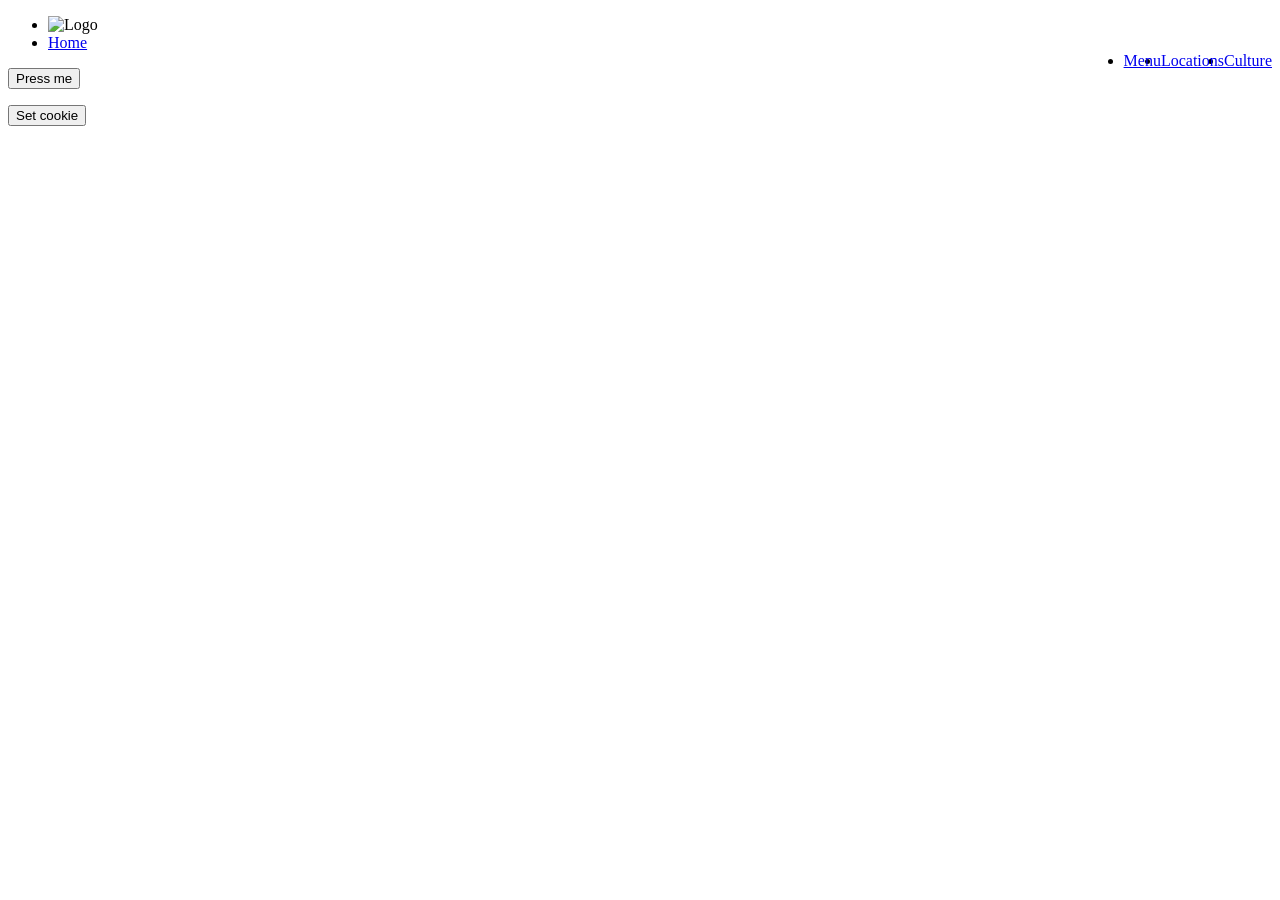
==== public/index.html @ 27c8e0b5 "hele pakken" ====
<!DOCTYPE html>
<html lang="en">

<head>
  <meta charset="UTF-8">
  <meta http-equiv="X-UA-Compatible" content="IE=edge">
  <meta name="viewport" content="width=device-width, initial-scale=1.0">
  <link rel="stylesheet" href="./static/styles/global.css">
  <title>JOE and The Juice</title>
</head>

<body>
  <ul>
    <li><img src="./static/img/joeLogo.svg" alt="Logo"></li>
    <li><a href="/" class="active">Home</a></li>
    <li style="float:right"><a href="/">Culture</a></li>
    <li style="float:right"><a href="/locations">Locations</a></li>
    <li style="float:right"><a href="/">Menu</a></li>
  </ul>
  <div class="center">
    <button onclick="getResponse()">Press me</button>
    <p id="response"></p>
  </div>
  <div class="center">
    <button onclick="setCookie()">Set cookie</button>
    <p id="cookie"></p>
  </div>

</body>
<script src="./static/scripts/index.js"></script>

</html>
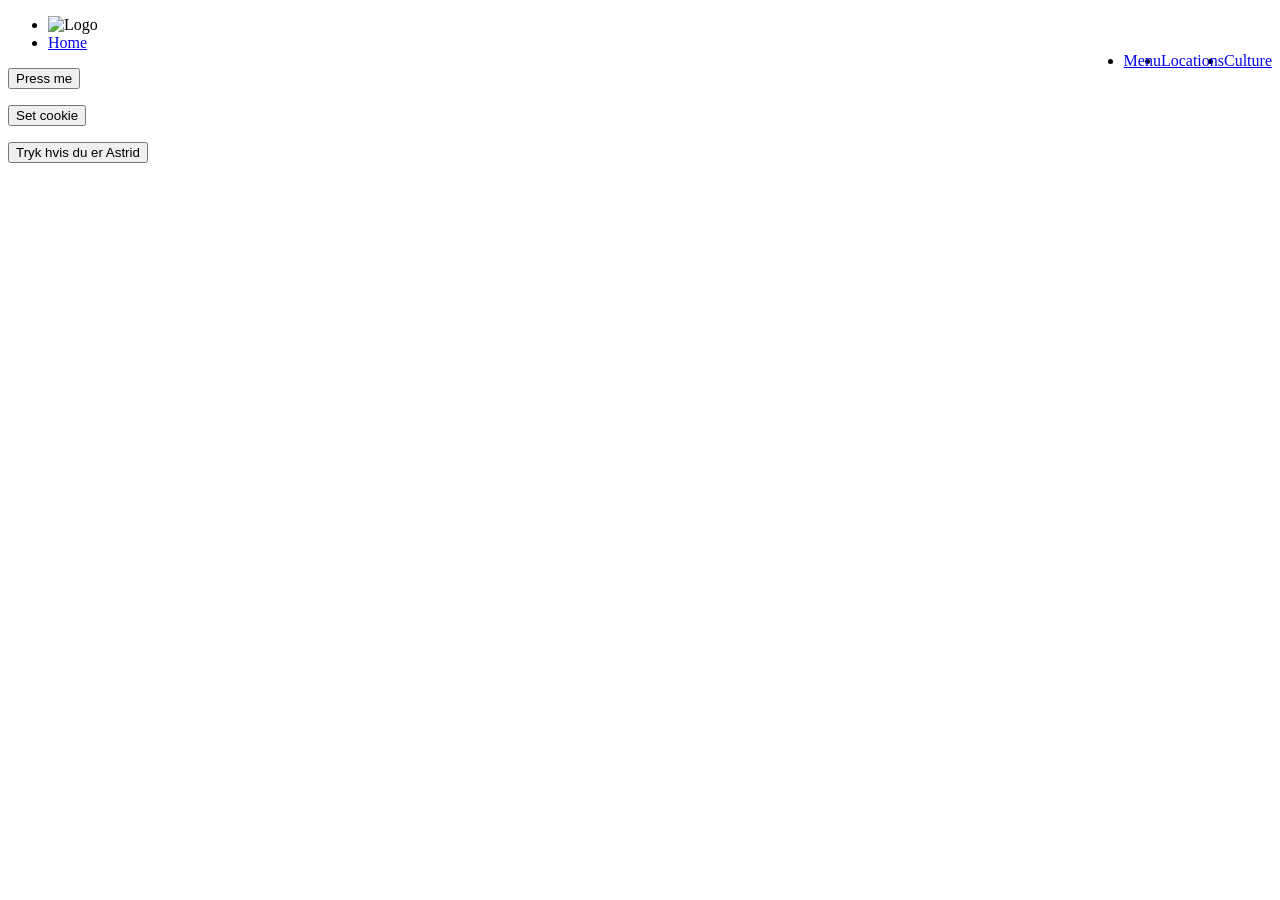
==== commit 5b2d871f: "Nu til astrid" ====
--- a/public/index.html
+++ b/public/index.html
@@ -17,16 +17,31 @@
     <li style="float:right"><a href="/locations">Locations</a></li>
     <li style="float:right"><a href="/">Menu</a></li>
   </ul>
+  
   <div class="center">
     <button onclick="getResponse()">Press me</button>
     <p id="response"></p>
   </div>
+
   <div class="center">
     <button onclick="setCookie()">Set cookie</button>
     <p id="cookie"></p>
   </div>
 
+  <!-- Knap til Astrid-siden -->
+  <div class="center">
+    <button onclick="goToAstridPage()">Tryk hvis du er Astrid</button>
+  </div>
+
+  <script src="./static/scripts/index.js"></script>
+
+  <script>
+    // Funktion til at navigere til /astrid siden
+    function goToAstridPage() {
+      window.location.href = "/astrid";
+    }
+  </script>
+
 </body>
-<script src="./static/scripts/index.js"></script>
 
-</html>+</html>
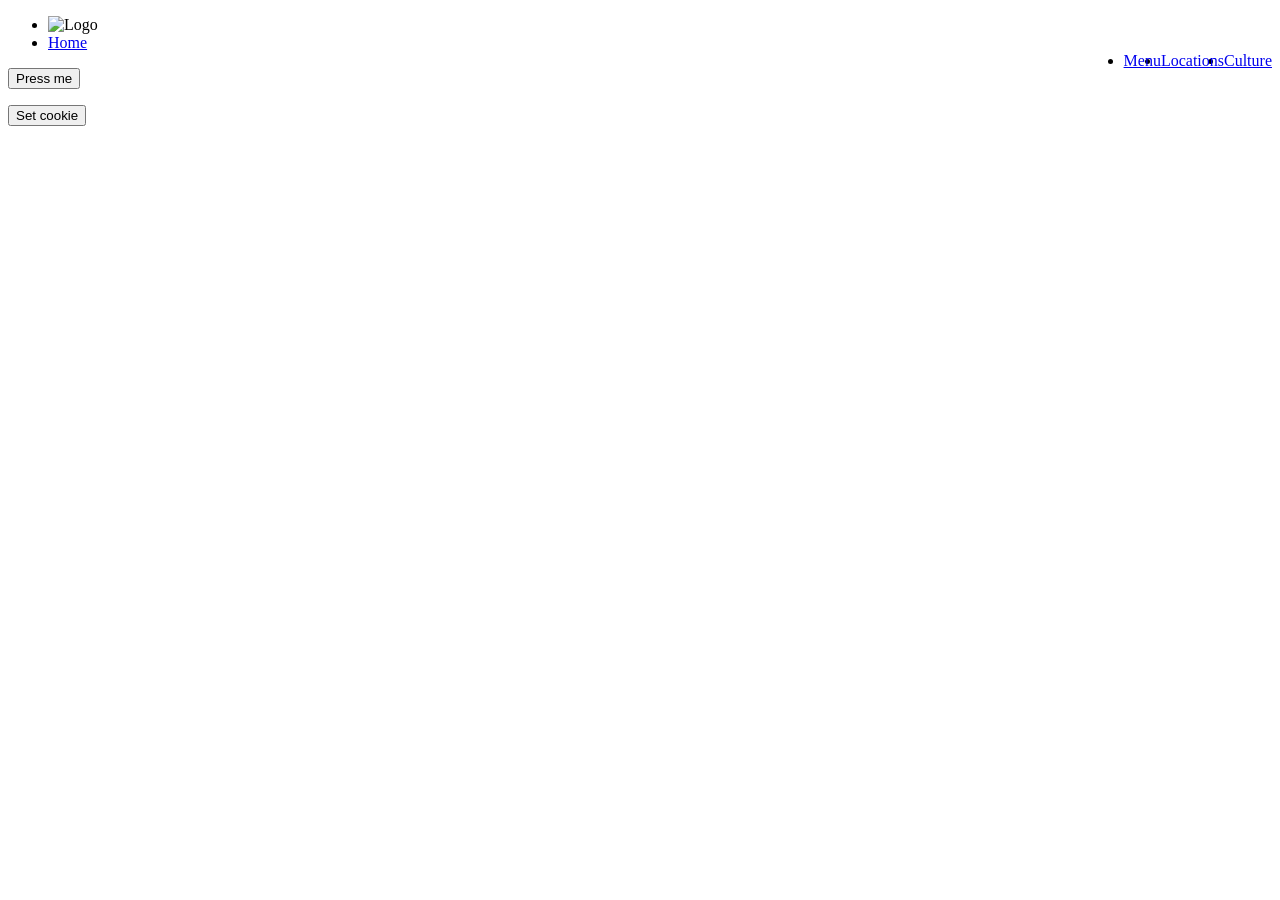
==== commit ab9d7303: "midlertidig gemt 2" ====
--- a/public/index.html
+++ b/public/index.html
@@ -17,31 +17,16 @@
     <li style="float:right"><a href="/locations">Locations</a></li>
     <li style="float:right"><a href="/">Menu</a></li>
   </ul>
-  
   <div class="center">
     <button onclick="getResponse()">Press me</button>
     <p id="response"></p>
   </div>
-
   <div class="center">
     <button onclick="setCookie()">Set cookie</button>
     <p id="cookie"></p>
   </div>
 
-  <!-- Knap til Astrid-siden -->
-  <div class="center">
-    <button onclick="goToAstridPage()">Tryk hvis du er Astrid</button>
-  </div>
+</body>
+<script src="./static/scripts/index.js"></script>
 
-  <script src="./static/scripts/index.js"></script>
-
-  <script>
-    // Funktion til at navigere til /astrid siden
-    function goToAstridPage() {
-      window.location.href = "/astrid";
-    }
-  </script>
-
-</body>
-
-</html>
+</html>
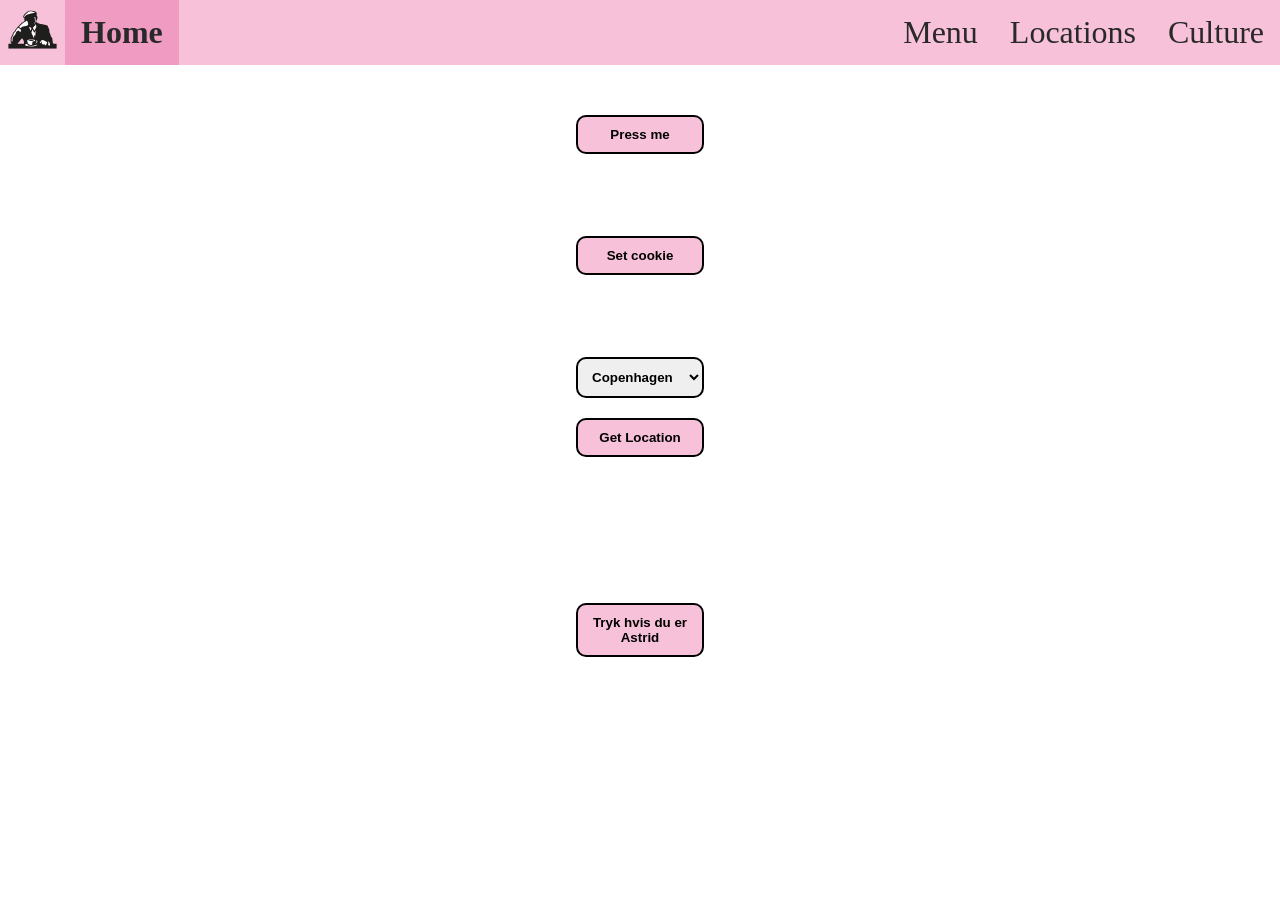
==== commit 4e007e56: "forhåbentlig sidste test :D" ====
--- a/public/index.html
+++ b/public/index.html
@@ -5,28 +5,57 @@
   <meta charset="UTF-8">
   <meta http-equiv="X-UA-Compatible" content="IE=edge">
   <meta name="viewport" content="width=device-width, initial-scale=1.0">
-  <link rel="stylesheet" href="./static/styles/global.css">
+  <link rel="stylesheet" href="./styles/global.css">
   <title>JOE and The Juice</title>
 </head>
 
 <body>
   <ul>
-    <li><img src="./static/img/joeLogo.svg" alt="Logo"></li>
+    <li><img src="./img/joeLogo.svg" alt="Logo"></li>
     <li><a href="/" class="active">Home</a></li>
     <li style="float:right"><a href="/">Culture</a></li>
     <li style="float:right"><a href="/locations">Locations</a></li>
     <li style="float:right"><a href="/">Menu</a></li>
   </ul>
+
+  <!-- Respons funktion -->
   <div class="center">
     <button onclick="getResponse()">Press me</button>
     <p id="response"></p>
   </div>
+
+  <!-- Cookie funktion -->
   <div class="center">
     <button onclick="setCookie()">Set cookie</button>
     <p id="cookie"></p>
   </div>
 
+  <!-- Dropdown og location funktion -->
+  <div class="center">
+    <select id="locationDropdown">
+      <option value="Copenhagen">Copenhagen</option>
+      <option value="Los Angeles">Los Angeles</option>
+      <option value="Tokyo">Tokyo</option>
+    </select>
+    <button onclick="getLocation()">Get Location</button>
+    <p id="location"></p>
+    <p id="latlong"></p>
+    <p id="weather"></p>
+  </div>
+
+  <!-- Knap til Astrid-siden -->
+  <div class="center">
+    <button onclick="goToAstridPage()">Tryk hvis du er Astrid</button>
+  </div>
+
+  <script src="./scripts/index.js"></script>
+
+  <script>
+    function goToAstridPage() {
+      window.location.href = "/astrid";
+    }
+  </script>
+
 </body>
-<script src="./static/scripts/index.js"></script>
 
-</html>+</html>
--- a/public/styles/global.css
+++ b/public/styles/global.css
@@ -0,0 +1,71 @@
+body {
+  margin: 0px;
+}
+
+ul {
+    font-family: Calibri;
+    list-style-type: none;
+    margin: 0;
+    padding: 0;
+    overflow: hidden;
+    background-color: #f7c1d9;
+    font-size: 2em;
+  }
+  
+  li {
+    float: left;
+  } 
+  
+  li a {
+    display: block;
+    color: rgb(41, 41, 41);
+    text-align: center;
+    padding: 14px 16px;
+    text-decoration: none;
+  }
+  li img{
+    display: block;
+    width: 65px;
+  }
+  
+.active{
+    background-color: #f09bc1;
+    font-weight: bolder;
+}
+
+  li a:hover {
+    background-color: #f088b7;
+    font-weight: bolder;
+}
+
+/* .container {
+  margin: auto;
+} */
+
+.center {
+  padding-top: 50px;
+  display: flex;
+  justify-content: center;
+  flex-direction: column;
+  text-align: center;
+}
+
+.center button {
+  border: 2px solid black;
+  border-radius: 10px;
+  padding: 10px;
+  margin-left: 45%;
+  margin-right: 45%;
+  background-color: #f7c1d9;
+  font-weight: bold;
+}
+
+select {
+  border: 2px solid black;
+  border-radius: 10px;
+  padding: 10px;
+  margin-left: 45%;
+  margin-right: 45%;
+  margin-bottom: 20px;
+  font-weight: bold;
+}
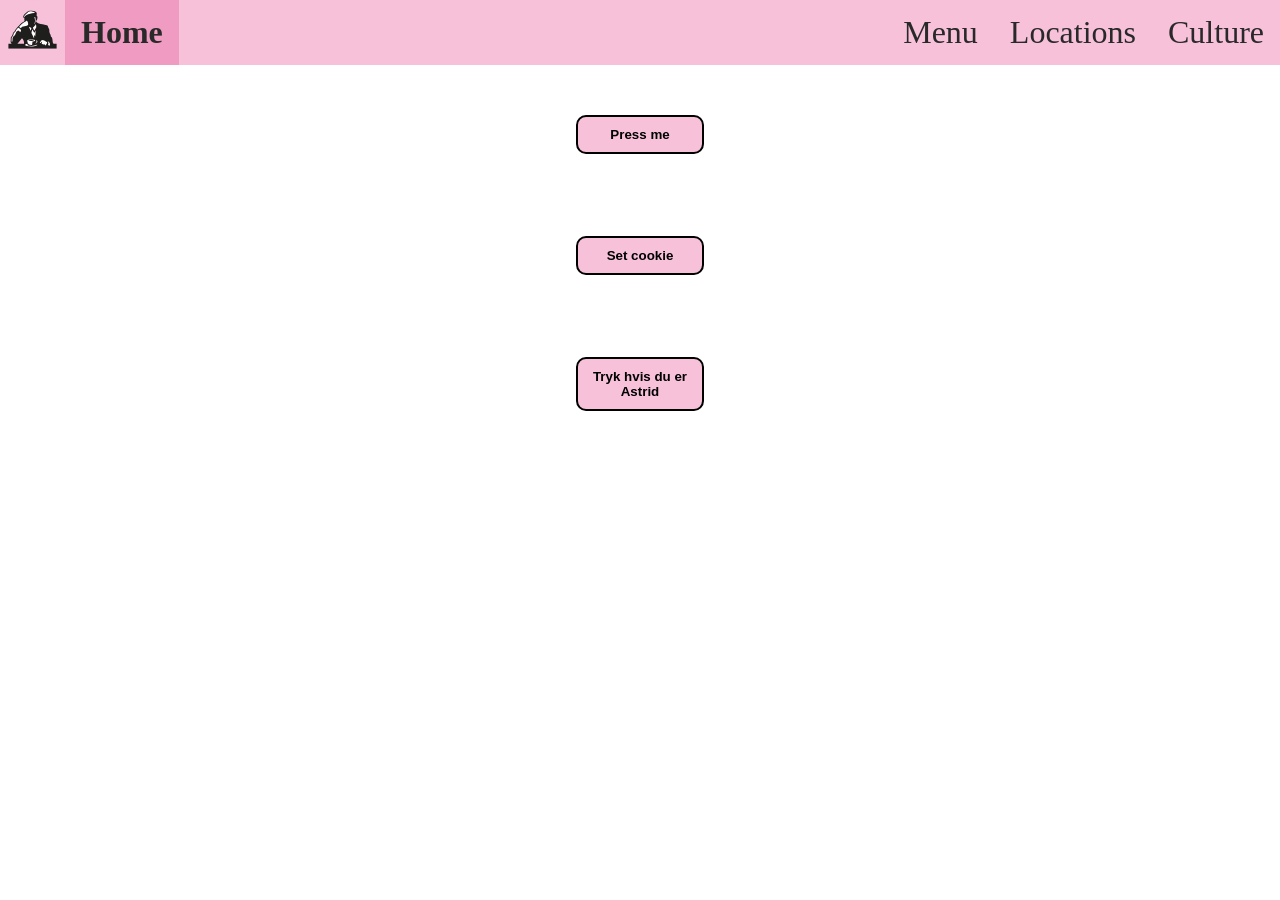
==== commit 67cc8439: "sidste test plz" ====
--- a/public/index.html
+++ b/public/index.html
@@ -30,18 +30,7 @@
     <p id="cookie"></p>
   </div>
 
-  <!-- Dropdown og location funktion -->
-  <div class="center">
-    <select id="locationDropdown">
-      <option value="Copenhagen">Copenhagen</option>
-      <option value="Los Angeles">Los Angeles</option>
-      <option value="Tokyo">Tokyo</option>
-    </select>
-    <button onclick="getLocation()">Get Location</button>
-    <p id="location"></p>
-    <p id="latlong"></p>
-    <p id="weather"></p>
-  </div>
+  
 
   <!-- Knap til Astrid-siden -->
   <div class="center">
